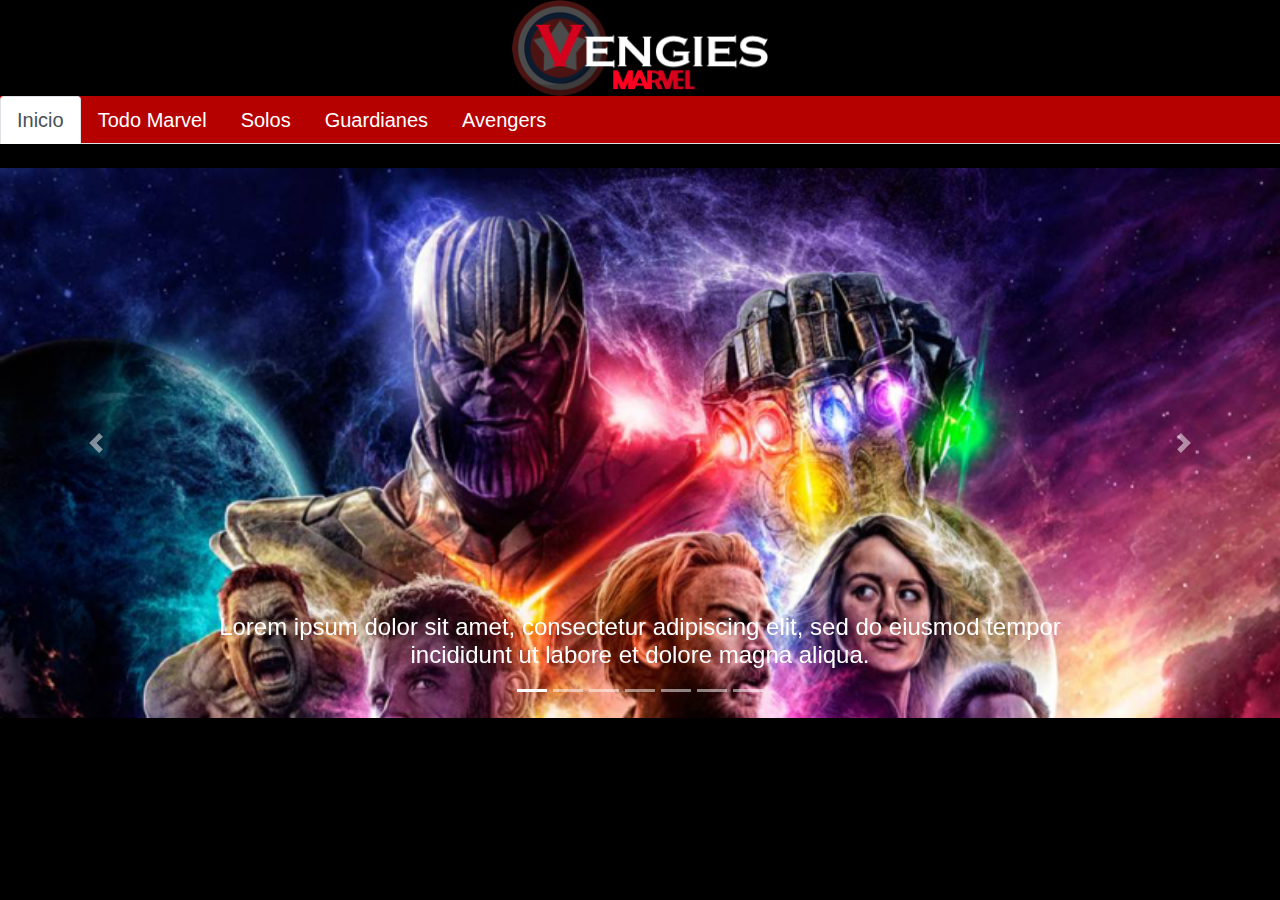
==== Hackaton-peliculas/src/index.html @ d45ae964 "Avengies terminado" ====
<!DOCTYPE <!DOCTYPE html>
<html>
<head>
    <meta charset="utf-8" />
    <meta http-equiv="X-UA-Compatible" content="IE=edge">
    <title>Peliculas</title>
    <meta name="viewport" content="width=device-width, initial-scale=1.0">
    <!-- <link rel="stylesheet" type="text/css" media="screen" href="css/bootstrap.min.css" /> -->
    <link rel="stylesheet" href="https://stackpath.bootstrapcdn.com/bootstrap/4.3.1/css/bootstrap.min.css"
    integrity="sha384-ggOyR0iXCbMQv3Xipma34MD+dH/1fQ784/j6cY/iJTQUOhcWr7x9JvoRxT2MZw1T" crossorigin="anonymous">
    <link rel="icon" href="../img/Marvel.ico">
    <link rel="stylesheet" href="style.css">  
</head>
<body>
    <div >
        <img id="logo" src="../img/logo.png" class="d-block" alt="...">
    </div>
    <ul class="nav nav-tabs" id="myTab" role="tablist">
        <li class="nav-item">
            <a class="nav-link active" id="inicio-tab" data-toggle="tab" href="#inicio" role="tab" aria-controls="inicio" aria-selected="true">Inicio</a>
        </li>
        <li class="nav-item">
            <a class="nav-link" id="todo-tab" data-toggle="tab" href="#todo" role="tab" aria-controls="todo" aria-selected="false">Todo Marvel</a>
        </li>
        <li class="nav-item">
            <a class="nav-link" id="solo-tab" data-toggle="tab" href="#solos" role="tab" aria-controls="solos" aria-selected="false">Solos</a>
        </li>
        <li class="nav-item">
            <a class="nav-link" id="Guardianes-tab" data-toggle="tab" href="#guardianes" role="tab" aria-controls="guardianes" aria-selected="false">Guardianes</a>
        </li>
        <li class="nav-item">
            <a class="nav-link" id="avengers-tab" data-toggle="tab" href="#avengers" role="tab" aria-controls="avengers" aria-selected="false">Avengers</a>
        </li>
    </ul>
    <div class="tab-content" id="myTabContent">
    <div class="tab-pane fade show active" id="inicio" role="tabpanel" aria-labelledby="inicio-tab">
        <div id="carouselExampleControls" class="carousel slide mb-4 mt-4" data-ride="carousel">
            <ol class="carousel-indicators">
                <li data-target="#bevog-image-1" data-slide-to="0" class="active"></li>
                <li data-target="#bevog-image-2" data-slide-to="1"></li>
                <li data-target="#bevog-image-3" data-slide-to="2"></li>
                <li data-target="#bevog-image-4" data-slide-to="3"></li>
                <li data-target="#bevog-image-5" data-slide-to="4"></li>
                <li data-target="#bevog-image-6" data-slide-to="5"></li>
                <li data-target="#bevog-image-7" data-slide-to="6"></li>
            </ol>
            <div class="carousel-inner">
            <div class="carousel-item active" id="bevog-image-1">
                <img src="../img/slider1.png" class="d-block" alt="...">
                <div class="carousel-caption">
                    <h4>Lorem ipsum dolor sit amet, consectetur adipiscing elit, sed do eiusmod tempor incididunt ut labore et dolore magna aliqua.</h4>
                </div>
            </div>
            <div class="carousel-item" id="bevog-image-2">
                <img src="../img/slider2.png" class="d-block" alt="...">
                <div class="carousel-caption">
                    <h4>Lorem ipsum dolor sit amet, consectetur adipiscing elit, sed do eiusmod tempor incididunt ut labore et dolore magna aliqua. </h4>
                </div>
            </div>
            <div class="carousel-item" id="bevog-image-3">
                <img src="../img/slider3.png" class="d-block" alt="...">
                <div class="carousel-caption">
                    <h4>Lorem ipsum dolor sit amet, consectetur adipiscing elit, sed do eiusmod tempor incididunt ut labore et dolore magna aliqua..</h4>
                </div>
            </div>
            <div class="carousel-item" id="bevog-image-4">
                <img src="../img/slider4.png" class="d-block" alt="...">
                <div class="carousel-caption">
                    <h4>Lorem ipsum dolor sit amet, consectetur adipiscing elit, sed do eiusmod tempor incididunt ut labore et dolore magna aliqua.</h4>
                </div>
            </div>
            <div class="carousel-item" id="bevog-image-5">
                <img src="../img/slider5.png" class="d-block" alt="...">
                <div class="carousel-caption">
                    <h4>Lorem ipsum dolor sit amet, consectetur adipiscing elit, sed do eiusmod tempor incididunt ut labore et dolore magna aliqua.</h4>
                </div>
            </div>
            </div>
            <a class="carousel-control-prev" href="#carouselExampleControls" role="button" data-slide="prev">
                <span class="carousel-control-prev-icon" aria-hidden="true"></span>
                <span class="sr-only">Previous</span>
            </a>
            <a class="carousel-control-next" href="#carouselExampleControls" role="button" data-slide="next">
                <span class="carousel-control-next-icon" aria-hidden="true"></span>
                <span class="sr-only">Next</span>
            </a>
        </div>
    </div>
    <div class="tab-pane fade" id="Todo" role="tabpanel" aria-labelledby="todo-tab">
            <h3 class="mt-2">Filtrar por año:</h3>

            <div class="input-group mb-4">
                    <select id="selected_year" class="custom-select" id="inputGroupSelect04">
                      <option selected>Año...</option>
                      <option class="year" value="2008">2008</option>
                      <option class="year" value="2009">2009</option>
                      <option class="year" value="2010">2010</option>
                      <option class="year" value="2011">2011</option>
                      <option class="year" value="2012">2012</option>
                      <option class="year" value="2013">2013</option>
                      <option class="year" value="2014">2014</option>
                      <option class="year" value="2015">2015</option>
                      <option class="year" value="2016">2016</option>
                      <option class="year" value="2017">2017</option>
                      <option class="year" value="2018">2018</option>
                      <option class="year" value="2019">2019</option>
                    </select>
                    <div class="input-group-append">
                      <button id="search" class="btn btn-outline-secondary" type="button">Button</button>
                    </div>
            </div>
        <div id="content" class="card-deck"></div>    
    </div>             
    <div class="tab-pane fade" id="solos" role="tabpanel" aria-labelledby="solo-tab">
        <h3>Solo</h3>
        <h5>Lorem ipsum dolor sit amet, consectetur adipiscing elit, sed do eiusmod tempor incididunt ut labore et dolore magna aliqua.</h5>
        <div id="allMovies" class="card-deck mt-4"></div>
    </div>
    <div class="tab-pane fade" id="guardianes" role="tabpanel" aria-labelledby="solo-tab">
        <h3>Guardianes</h3>
        <h5>Lorem ipsum dolor sit amet, consectetur adipiscing elit, sed do eiusmod tempor incididunt ut labore et dolore magna aliqua.</h5>
        <div id="allMovies2" class="card-deck mt-4"></div>
    </div>
    <div class="tab-pane fade" id="avengers" role="tabpanel" aria-labelledby="solo-tab">
        <h3>Avengers</h3>
        <h5>Lorem ipsum dolor sit amet, consectetur adipiscing elit, sed do eiusmod tempor incididunt ut labore et dolore magna aliqua.</h5>
        <div id="allMovies3" class="card-deck mt-4"></div>
    </div>
</div>

    <script src="main.js"></script> 
    <!-- <script src="js/jquery.js"></script>
    <script src="js/bootstrap.min.js"></script>   -->
    <script src="https://code.jquery.com/jquery-3.3.1.slim.min.js"
    integrity="sha384-q8i/X+965DzO0rT7abK41JStQIAqVgRVzpbzo5smXKp4YfRvH+8abtTE1Pi6jizo"
    crossorigin="anonymous"></script>
    <script src="https://cdnjs.cloudflare.com/ajax/libs/popper.js/1.14.7/umd/popper.min.js"
    integrity="sha384-UO2eT0CpHqdSJQ6hJty5KVphtPhzWj9WO1clHTMGa3JDZwrnQq4sF86dIHNDz0W1"
    crossorigin="anonymous"></script>
    <script src="https://stackpath.bootstrapcdn.com/bootstrap/4.3.1/js/bootstrap.min.js"
    integrity="sha384-JjSmVgyd0p3pXB1rRibZUAYoIIy6OrQ6VrjIEaFf/nJGzIxFDsf4x0xIM+B07jRM"
    crossorigin="anonymous"></script>
    
</body>
</html>
---- Hackaton-peliculas/src/style.css ----
.card .card-img-top{
            height: 50vh;
            padding: 10px;
        }
        body{
            background: black;
            font-family: 'Gill Sans', 'Gill Sans MT', Calibri, 'Trebuchet MS', sans-serif;
            color: white;
        }

        .card{ color: black}

        .carousel-item{
            height: 550px;
            
        }
        .carousel-item img{
            width: 100%;
            margin: 0 auto;
            vertical-align: middle;
        }

        .nav{ background:#B60101; font-size: 20px;}
        .nav a{ color: white }
        .nav-link:hover{ background: white; color: black}

        #logo{
            width: 20%;
            margin: 0 auto;
        }
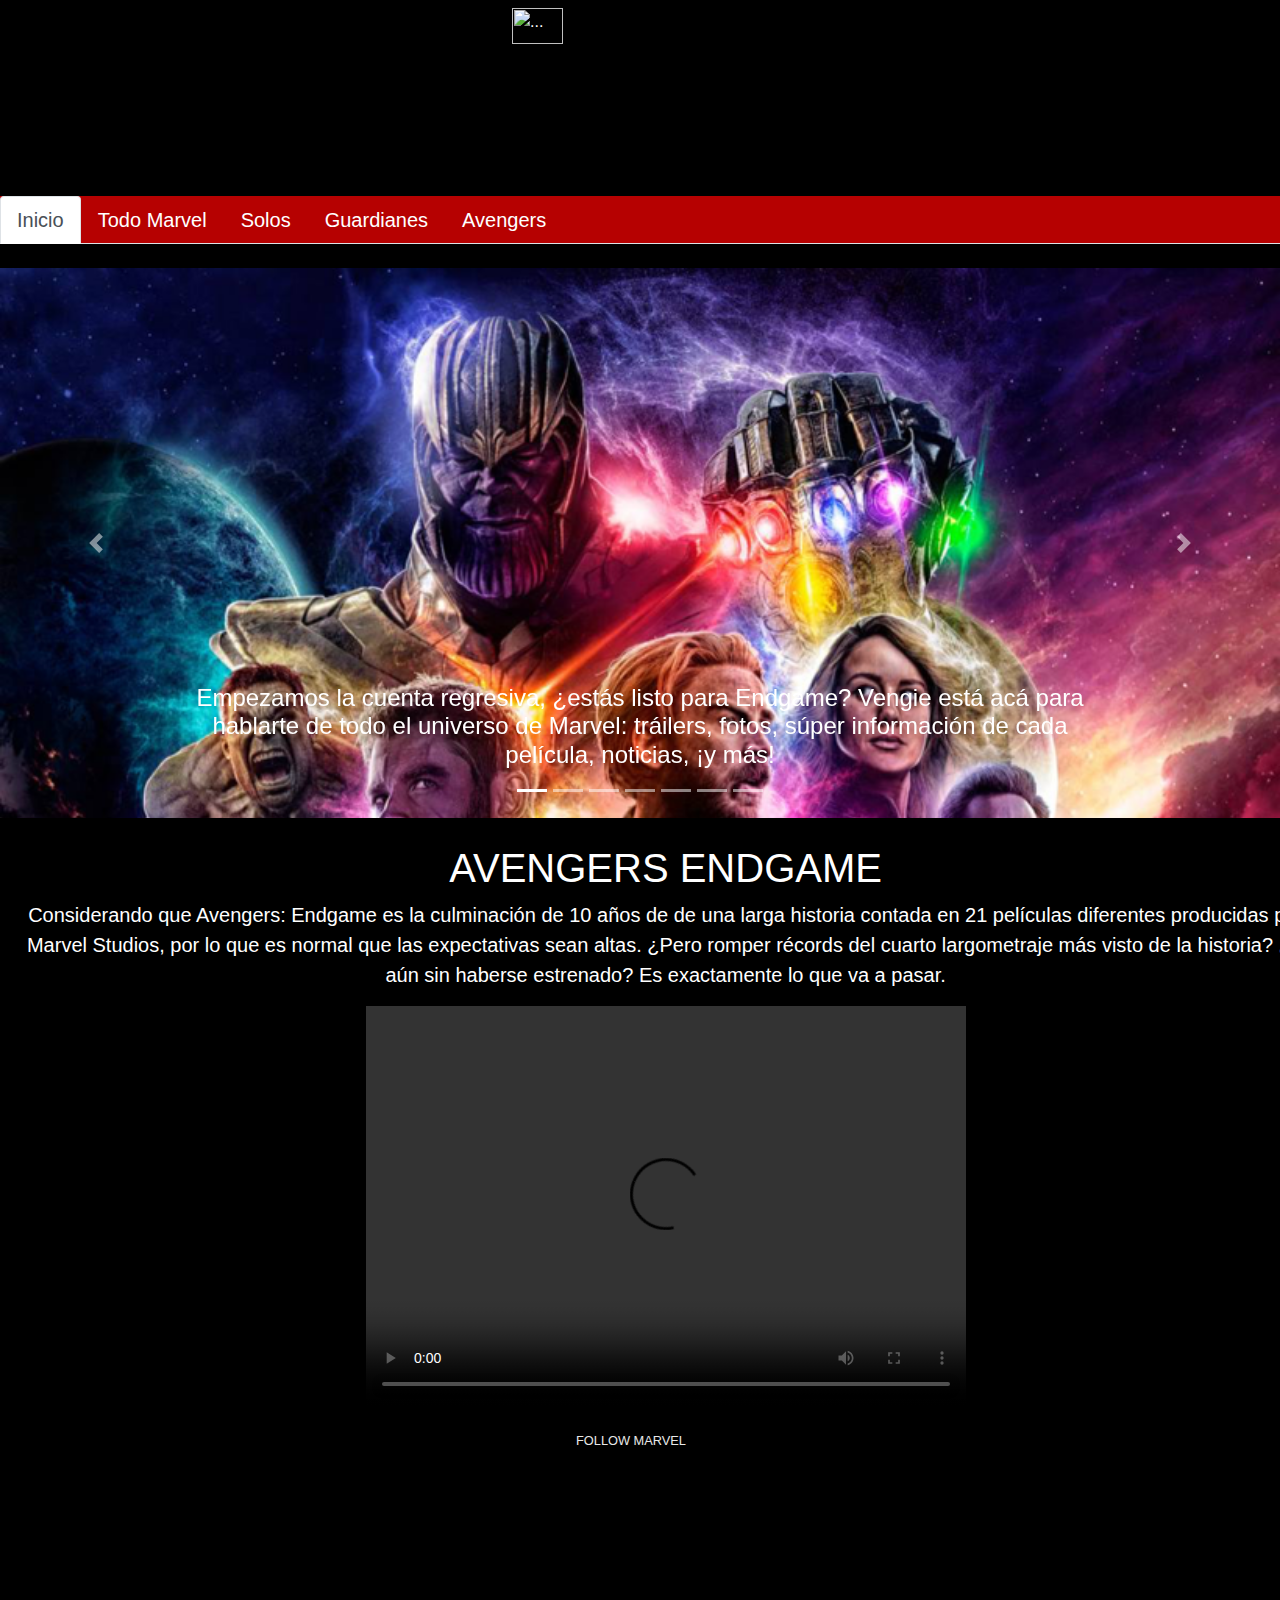
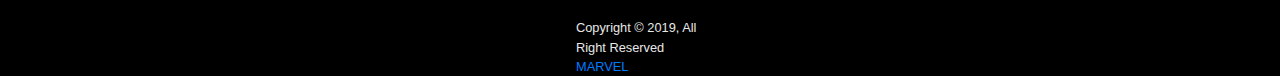
==== commit 652f5d9f: "Aceptando actualizaciones" ====
--- a/Hackaton-peliculas/src/index.html
+++ b/Hackaton-peliculas/src/index.html
@@ -8,12 +8,14 @@
     <!-- <link rel="stylesheet" type="text/css" media="screen" href="css/bootstrap.min.css" /> -->
     <link rel="stylesheet" href="https://stackpath.bootstrapcdn.com/bootstrap/4.3.1/css/bootstrap.min.css"
     integrity="sha384-ggOyR0iXCbMQv3Xipma34MD+dH/1fQ784/j6cY/iJTQUOhcWr7x9JvoRxT2MZw1T" crossorigin="anonymous">
+    <link rel="stylesheet" href="https://use.fontawesome.com/releases/v5.7.2/css/all.css" integrity="sha384-fnmOCqbTlWIlj8LyTjo7mOUStjsKC4pOpQbqyi7RrhN7udi9RwhKkMHpvLbHG9Sr"
+crossorigin="anonymous">
     <link rel="icon" href="../img/Marvel.ico">
     <link rel="stylesheet" href="style.css">  
 </head>
 <body>
     <div >
-        <img id="logo" src="../img/logo.png" class="d-block" alt="...">
+        <img id="logo" src="https://i.postimg.cc/vTDBLqkX/logo1.png" class="d-block mb-2 mt-2" alt="..." >
     </div>
     <ul class="nav nav-tabs" id="myTab" role="tablist">
         <li class="nav-item">
@@ -48,31 +50,31 @@
             <div class="carousel-item active" id="bevog-image-1">
                 <img src="../img/slider1.png" class="d-block" alt="...">
                 <div class="carousel-caption">
-                    <h4>Lorem ipsum dolor sit amet, consectetur adipiscing elit, sed do eiusmod tempor incididunt ut labore et dolore magna aliqua.</h4>
+                    <h4>Empezamos la cuenta regresiva, ¿estás listo para Endgame? Vengie está acá para hablarte de todo el universo de Marvel: tráilers, fotos, súper información de cada película, noticias, ¡y más!</h4>
                 </div>
             </div>
             <div class="carousel-item" id="bevog-image-2">
                 <img src="../img/slider2.png" class="d-block" alt="...">
                 <div class="carousel-caption">
-                    <h4>Lorem ipsum dolor sit amet, consectetur adipiscing elit, sed do eiusmod tempor incididunt ut labore et dolore magna aliqua. </h4>
+                    <h4>Empezamos la cuenta regresiva, ¿estás listo para Endgame? Vengie está acá para hablarte de todo el universo de Marvel: tráilers, fotos, súper información de cada película, noticias, ¡y más! </h4>
                 </div>
             </div>
             <div class="carousel-item" id="bevog-image-3">
                 <img src="../img/slider3.png" class="d-block" alt="...">
                 <div class="carousel-caption">
-                    <h4>Lorem ipsum dolor sit amet, consectetur adipiscing elit, sed do eiusmod tempor incididunt ut labore et dolore magna aliqua..</h4>
+                    <h4>Empezamos la cuenta regresiva, ¿estás listo para Endgame? Vengie está acá para hablarte de todo el universo de Marvel: tráilers, fotos, súper información de cada película, noticias, ¡y más!</h4>
                 </div>
             </div>
             <div class="carousel-item" id="bevog-image-4">
                 <img src="../img/slider4.png" class="d-block" alt="...">
                 <div class="carousel-caption">
-                    <h4>Lorem ipsum dolor sit amet, consectetur adipiscing elit, sed do eiusmod tempor incididunt ut labore et dolore magna aliqua.</h4>
+                    <h4>Empezamos la cuenta regresiva, ¿estás listo para Endgame? Vengie está acá para hablarte de todo el universo de Marvel: tráilers, fotos, súper información de cada película, noticias, ¡y más!</h4>
                 </div>
             </div>
             <div class="carousel-item" id="bevog-image-5">
                 <img src="../img/slider5.png" class="d-block" alt="...">
                 <div class="carousel-caption">
-                    <h4>Lorem ipsum dolor sit amet, consectetur adipiscing elit, sed do eiusmod tempor incididunt ut labore et dolore magna aliqua.</h4>
+                    <h4>Empezamos la cuenta regresiva, ¿estás listo para Endgame? Vengie está acá para hablarte de todo el universo de Marvel: tráilers, fotos, súper información de cada película, noticias, ¡y más!</h4>
                 </div>
             </div>
             </div>
@@ -85,9 +87,19 @@
                 <span class="sr-only">Next</span>
             </a>
         </div>
+        <div id ='descripcion'>
+            <article>
+                <h1>AVENGERS ENDGAME</h1>
+                <p>Considerando que Avengers: Endgame es la culminación de 10 años de de una larga historia contada en 21 películas diferentes producidas por Marvel Studios, por lo que es normal que las expectativas sean altas. ¿Pero romper récords del cuarto largometraje más visto de la historia? ¿Y aún sin haberse estrenado? Es exactamente lo que va a pasar.</p>
+            </article>
+            <div class="video">
+                <video id ="aaa" src="../img/Endgame.mp4" autoplay loop poster="" width="600" height="400" controls></video>
+                <!-- <video id ="aaa" src="../img/Trailer.mp4" autoplay loop poster="" width="600" height="400" controls></video> -->
+            </div>
+        </div>
     </div>
     <div class="tab-pane fade" id="Todo" role="tabpanel" aria-labelledby="todo-tab">
-            <h3 class="mt-2">Filtrar por año:</h3>
+            <h3 class="mt-2">Filtrar por año de estreno:</h3>
 
             <div class="input-group mb-4">
                     <select id="selected_year" class="custom-select" id="inputGroupSelect04">
@@ -106,7 +118,7 @@
                       <option class="year" value="2019">2019</option>
                     </select>
                     <div class="input-group-append">
-                      <button id="search" class="btn btn-outline-secondary" type="button">Button</button>
+                      <button id="search" class="btn btn-outline-secondary" type="button">Buscar</button>
                     </div>
             </div>
         <div id="content" class="card-deck"></div>    
@@ -140,7 +152,15 @@
     <script src="https://stackpath.bootstrapcdn.com/bootstrap/4.3.1/js/bootstrap.min.js"
     integrity="sha384-JjSmVgyd0p3pXB1rRibZUAYoIIy6OrQ6VrjIEaFf/nJGzIxFDsf4x0xIM+B07jRM"
     crossorigin="anonymous"></script>
-    
+    <footer>
+        <small>FOLLOW MARVEL</small>
+        <div class="social-icon">
+            <a href="https://www.facebook.com/MarvelLatinoamerica/?brand_redir=6883542487"><p class="fab fa-facebook-f facebook-bg"></p></a>
+            <a href="https://twitter.com/marvel"><p class="fab fa-twitter twitter-bg"></p></a>
+            <a href="https://www.instagram.com/marvel/"><p class="fab fa-instagram instagram-bg" ></p></a>
+        </div>
+        <small>Copyright &copy; 2019, All Right Reserved <a href="https://www.marvel.com/">MARVEL</a></small>
+    </footer>  
 </body>
 </html>
 
--- a/Hackaton-peliculas/src/style.css
+++ b/Hackaton-peliculas/src/style.css
@@ -1,31 +1,88 @@
+.card .card-img-top{
+  height: 50vh;
+  padding: 10px;
+}
+body{
+  background: black;
+  font-family: 'Gill Sans', 'Gill Sans MT', Calibri, 'Trebuchet MS', sans-serif;
+  color: white;
+}
 
-        .card .card-img-top{
-            height: 50vh;
-            padding: 10px;
-        }
-        body{
-            background: black;
-            font-family: 'Gill Sans', 'Gill Sans MT', Calibri, 'Trebuchet MS', sans-serif;
-            color: white;
-        }
+.card{ color: black}
 
-        .card{ color: black}
+.carousel-item{
+  height: 550px;
+  
+}
+.carousel-item img{
+  width: 100%;
+  margin: 0 auto;
+  vertical-align: middle;
+}
 
-        .carousel-item{
-            height: 550px;
-            
-        }
-        .carousel-item img{
-            width: 100%;
-            margin: 0 auto;
-            vertical-align: middle;
-        }
+.nav{ background:#B60101; font-size: 20px;}
+.nav a{ color: white }
+.nav-link:hover{ background: white; color: black}
 
-        .nav{ background:#B60101; font-size: 20px;}
-        .nav a{ color: white }
-        .nav-link:hover{ background: white; color: black}
+#logo{
+  width: 20%;
+  margin: 0 auto;
+}
+.menu ul {
+list-style: none;
+display: flex;
+}
+.menu li {
+flex-grow: 1;
+text-align: center;
+}
+.menu li a {
+text-decoration: none;
 
-        #logo{
-            width: 20%;
-            margin: 0 auto;
-        }+}
+
+.social-icon a {
+color: #fff;
+
+}
+.social-icon p {
+height: 40px;
+width: 40px;
+text-align: center;
+line-height: 38px;
+border-radius: 50%;
+}
+/* .facebook-bg{
+background: #3B5998;
+}
+.twitter-bg{
+background: #55ACEE;
+}
+.instagram-bg{
+background: #d6249f;
+background: radial-gradient(circle at 30% 107%, #fdf497 0%, #fdf497 5%, #fd5949 45%,#d6249f 60%,#285AEB 90%);
+box-shadow: 0px 3px 10px rgba(0,0,0,.25);
+} */
+footer{
+/* background-color: #B83A3A; */
+color: #e8e8e8;
+clear: both;
+margin: 0 auto;
+width: 10%;
+}
+#descripcion{
+font-size: 20px;
+/* float: left; */
+width: 100%;
+margin: 2%;
+text-align: center;
+
+
+}
+/* #aaa{
+margin: 0 auto;
+width: 100%;
+} */
+h1{
+text-align: center;
+}